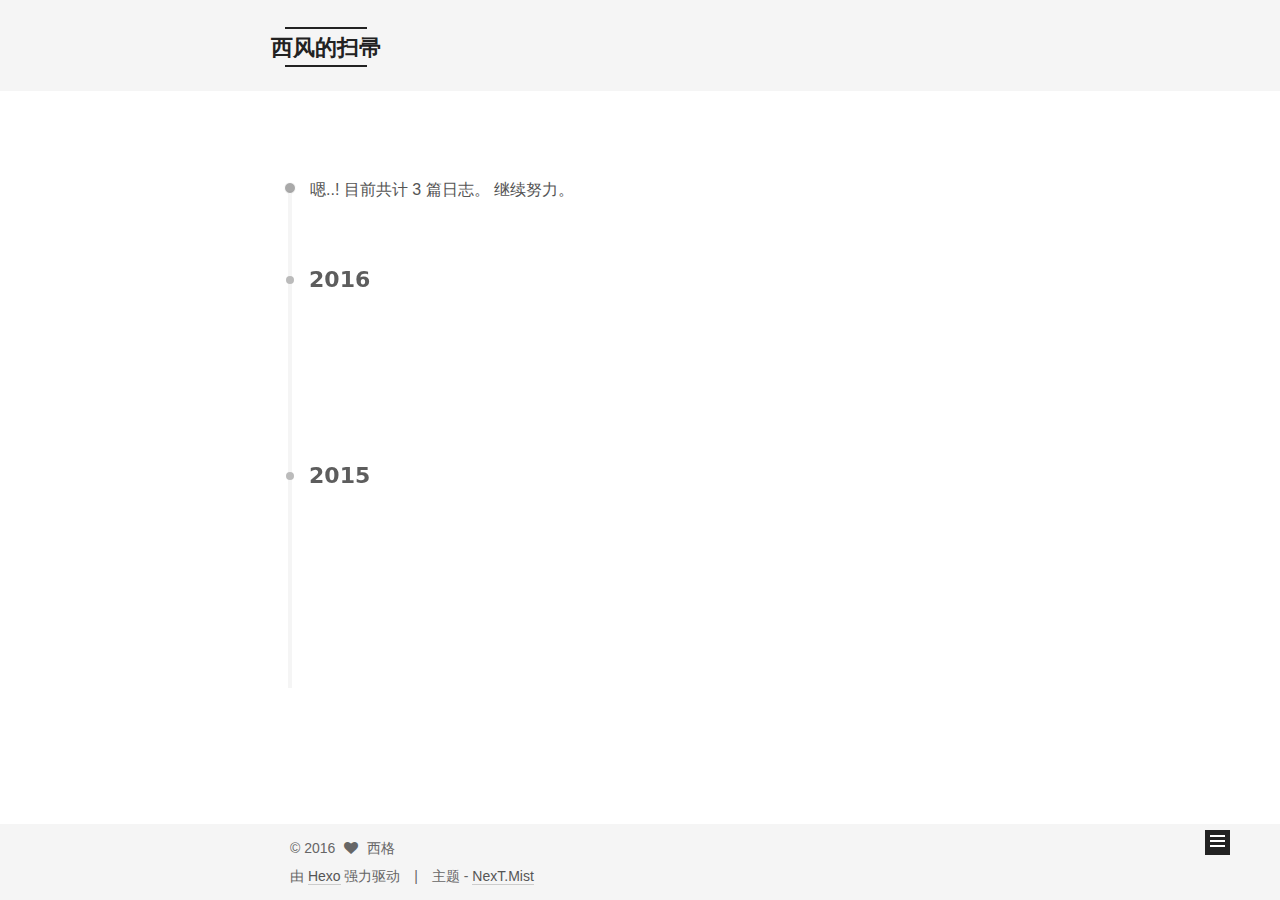
==== archives/index.html @ 8b3182cd "Site updated: 2016-03-15 18:03:08" ====
<!doctype html>



  


<html class="theme-next mist use-motion">
<head>
  <meta charset="UTF-8"/>
<meta http-equiv="X-UA-Compatible" content="IE=edge,chrome=1" />
<meta name="viewport" content="width=device-width, initial-scale=1, maximum-scale=1"/>



<meta http-equiv="Cache-Control" content="no-transform" />
<meta http-equiv="Cache-Control" content="no-siteapp" />












  <link href="/vendors/fancybox/source/jquery.fancybox.css?v=2.1.5" rel="stylesheet" type="text/css"/>




  <link href="//fonts.googleapis.com/css?family=Lato:300,400,700,400italic&subset=latin,latin-ext" rel="stylesheet" type="text/css">



<link href="/vendors/font-awesome/css/font-awesome.min.css?v=4.4.0" rel="stylesheet" type="text/css" />

<link href="/css/main.css?v=0.5.0" rel="stylesheet" type="text/css" />


  <meta name="keywords" content="Hexo, NexT" />








  <link rel="shortcut icon" type="image/x-icon" href="/favicon.ico?v=0.5.0" />






<meta name="description" content="discover more, share more.">
<meta property="og:type" content="website">
<meta property="og:title" content="西风的扫帚">
<meta property="og:url" content="http://relice.github.io/archives/index.html">
<meta property="og:site_name" content="西风的扫帚">
<meta property="og:description" content="discover more, share more.">
<meta name="twitter:card" content="summary">
<meta name="twitter:title" content="西风的扫帚">
<meta name="twitter:description" content="discover more, share more.">



<script type="text/javascript" id="hexo.configuration">
  var NexT = window.NexT || {};
  var CONFIG = {
    scheme: 'Mist',
    sidebar: {"position":"left","display":"post"},
    fancybox: true,
    motion: true,
    duoshuo: {
      userId: 0,
      author: '博主'
    }
  };
</script>

  <title> 归档 | 西风的扫帚 </title>
</head>

<body itemscope itemtype="http://schema.org/WebPage" lang="zh-Hans">

  



  <script type="text/javascript">
    var _hmt = _hmt || [];
    (function() {
      var hm = document.createElement("script");
      hm.src = "//hm.baidu.com/hm.js?d5de8f894f531194e45e6350039c1eef";
      var s = document.getElementsByTagName("script")[0];
      s.parentNode.insertBefore(hm, s);
    })();
  </script>








  
  
    
  

  <div class="container one-collumn sidebar-position-left  page-archive  ">
    <div class="headband"></div>

    <header id="header" class="header" itemscope itemtype="http://schema.org/WPHeader">
      <div class="header-inner"><div class="site-meta ">
  

  <div class="custom-logo-site-title">
    <a href="/"  class="brand" rel="start">
      <span class="logo-line-before"><i></i></span>
      <span class="site-title">西风的扫帚</span>
      <span class="logo-line-after"><i></i></span>
    </a>
  </div>
  <p class="site-subtitle">.修身克己</p>
</div>

<div class="site-nav-toggle">
  <button>
    <span class="btn-bar"></span>
    <span class="btn-bar"></span>
    <span class="btn-bar"></span>
  </button>
</div>

<nav class="site-nav">
  

  
    <ul id="menu" class="menu">
      
        
        <li class="menu-item menu-item-home">
          <a href="/" rel="section">
            
            主页
          </a>
        </li>
      
        
        <li class="menu-item menu-item-archives">
          <a href="/archives" rel="section">
            
            归档
          </a>
        </li>
      
        
        <li class="menu-item menu-item-categories">
          <a href="/categories" rel="section">
            
            分类
          </a>
        </li>
      
        
        <li class="menu-item menu-item-tags">
          <a href="/tags" rel="section">
            
            标签
          </a>
        </li>
      
        
        <li class="menu-item menu-item-search">
          <a href="/search" rel="section">
            
            搜索
          </a>
        </li>
      

      
    </ul>
  

  
</nav>

 </div>
    </header>

    <main id="main" class="main">
      <div class="main-inner">
        <div class="content-wrap">
          <div id="content" class="content">
            

  <section id="posts" class="posts-collapse">
    <span class="archive-move-on"></span>

    <span class="archive-page-counter">
      
      
      
        
      
      嗯..! 目前共计 3 篇日志。 继续努力。
    </span>

    

      
      
      

      
        
        <div class="collection-title">
          <h2 class="archive-year motion-element" id="archive-year-2016">2016</h2>
        </div>
      
      

      

  <article class="post post-type-tags" itemscope itemtype="http://schema.org/Article">
    <header class="post-header">

      <h1 class="post-title">
        
            <a class="post-title-link" href="/2016/03/15/标签/" itemprop="url">
              
                <span itemprop="name">分类</span>
              
            </a>
        
      </h1>

      <div class="post-meta">
        <time class="post-time" itemprop="dateCreated"
              datetime="2016-03-15T14:48:24+08:00"
              content="2016-03-15" >
          03-15
        </time>
      </div>

    </header>
  </article>



    

      
      
      

      
        
        <div class="collection-title">
          <h2 class="archive-year motion-element" id="archive-year-2015">2015</h2>
        </div>
      
      

      

  <article class="post post-type-normal" itemscope itemtype="http://schema.org/Article">
    <header class="post-header">

      <h1 class="post-title">
        
            <a class="post-title-link" href="/2015/05/29/hello-world/" itemprop="url">
              
                <span itemprop="name">Hello</span>
              
            </a>
        
      </h1>

      <div class="post-meta">
        <time class="post-time" itemprop="dateCreated"
              datetime="2015-05-29T07:56:29+08:00"
              content="2015-05-29" >
          05-29
        </time>
      </div>

    </header>
  </article>



    

      
      
      

      
      

      

  <article class="post post-type-categories" itemscope itemtype="http://schema.org/Article">
    <header class="post-header">

      <h1 class="post-title">
        
            <a class="post-title-link" href="/2015/05/29/分类/" itemprop="url">
              
                <span itemprop="name">分类</span>
              
            </a>
        
      </h1>

      <div class="post-meta">
        <time class="post-time" itemprop="dateCreated"
              datetime="2015-05-29T07:56:29+08:00"
              content="2015-05-29" >
          05-29
        </time>
      </div>

    </header>
  </article>



    

  </section>

  



          </div>
          


          

        </div>
        
          
  
  <div class="sidebar-toggle">
    <div class="sidebar-toggle-line-wrap">
      <span class="sidebar-toggle-line sidebar-toggle-line-first"></span>
      <span class="sidebar-toggle-line sidebar-toggle-line-middle"></span>
      <span class="sidebar-toggle-line sidebar-toggle-line-last"></span>
    </div>
  </div>

  <aside id="sidebar" class="sidebar">
    <div class="sidebar-inner">

      

      

      <section class="site-overview sidebar-panel  sidebar-panel-active ">
        <div class="site-author motion-element" itemprop="author" itemscope itemtype="http://schema.org/Person">
          <img class="site-author-image" itemprop="image"
               src="https://raw.githubusercontent.com/relice/relice.github.io/master/images/uploads/xige.jpg"
               alt="西格" />
          <p class="site-author-name" itemprop="name">西格</p>
          <p class="site-description motion-element" itemprop="description">discover more, share more.</p>
        </div>
        <nav class="site-state motion-element">
          <div class="site-state-item site-state-posts">
            <a href="/archives">
              <span class="site-state-item-count">3</span>
              <span class="site-state-item-name">日志</span>
            </a>
          </div>

          
            <div class="site-state-item site-state-categories">
              <a href="/categories">
                <span class="site-state-item-count">1</span>
                <span class="site-state-item-name">分类</span>
              </a>
            </div>
          

          
            <div class="site-state-item site-state-tags">
              <a href="/tags">
                <span class="site-state-item-count">1</span>
                <span class="site-state-item-name">标签</span>
              </a>
            </div>
          

        </nav>

        

        <div class="links-of-author motion-element">
          
        </div>

        
        

        
        <div class="links-of-blogroll motion-element">
          
        </div>

      </section>

      

    </div>
  </aside>


        
      </div>
    </main>

    <footer id="footer" class="footer">
      <div class="footer-inner">
        <div class="copyright" >
  
  &copy; 
  <span itemprop="copyrightYear">2016</span>
  <span class="with-love">
    <i class="fa fa-heart"></i>
  </span>
  <span class="author" itemprop="copyrightHolder">西格</span>
</div>

<div class="powered-by">
  由 <a class="theme-link" href="http://hexo.io">Hexo</a> 强力驱动
</div>

<div class="theme-info">
  主题 -
  <a class="theme-link" href="https://github.com/iissnan/hexo-theme-next">
    NexT.Mist
  </a>
</div>



      </div>
    </footer>

    <div class="back-to-top">
      <i class="fa fa-arrow-up"></i>
    </div>
  </div>

  


  




<script type="text/javascript">
  if (Object.prototype.toString.call(window.Promise) !== '[object Function]') {
    window.Promise = null;
  }
</script>


  <script type="text/javascript" src="/vendors/jquery/index.js?v=2.1.3"></script>

  <script type="text/javascript" src="/vendors/fastclick/lib/fastclick.min.js?v=1.0.6"></script>

  <script type="text/javascript" src="/vendors/jquery_lazyload/jquery.lazyload.js?v=1.9.7"></script>

  <script type="text/javascript" src="/vendors/velocity/velocity.min.js"></script>

  <script type="text/javascript" src="/vendors/velocity/velocity.ui.min.js"></script>

  <script type="text/javascript" src="/vendors/fancybox/source/jquery.fancybox.pack.js"></script>


  


  <script type="text/javascript" src="/js/src/utils.js?v=0.5.0"></script>

  <script type="text/javascript" src="/js/src/motion.js?v=0.5.0"></script>



  
  

  
  
    <script type="text/javascript" id="motion.page.archive">
      $('.archive-year').velocity('transition.slideLeftIn');
    </script>
  


  


  <script type="text/javascript" src="/js/src/bootstrap.js?v=0.5.0"></script>



  



  



  
  
  

  


</body>
</html>
---- css/main.css ----
/* normalize.css v3.0.2 | MIT License | git.io/normalize */
html {
  font-family: sans-serif; /* 1 */
  -ms-text-size-adjust: 100%; /* 2 */
  -webkit-text-size-adjust: 100%; /* 2 */
}
body {
  margin: 0;
}
article,
aside,
details,
figcaption,
figure,
footer,
header,
hgroup,
main,
menu,
nav,
section,
summary {
  display: block;
}
audio,
canvas,
progress,
video {
  display: inline-block; /* 1 */
  vertical-align: baseline; /* 2 */
}
audio:not([controls]) {
  display: none;
  height: 0;
}
[hidden],
template {
  display: none;
}
a {
  background-color: transparent;
}
a:active,
a:hover {
  outline: 0;
}
abbr[title] {
  border-bottom: 1px dotted;
}
b,
strong {
  font-weight: bold;
}
dfn {
  font-style: italic;
}
h1 {
  font-size: 2em;
  margin: 0.67em 0;
}
mark {
  background: #ff0;
  color: #000;
}
small {
  font-size: 80%;
}
sub,
sup {
  font-size: 75%;
  line-height: 0;
  position: relative;
  vertical-align: baseline;
}
sup {
  top: -0.5em;
}
sub {
  bottom: -0.25em;
}
img {
  border: 0;
}
svg:not(:root) {
  overflow: hidden;
}
figure {
  margin: 1em 40px;
}
hr {
  -moz-box-sizing: content-box;
  box-sizing: content-box;
  height: 0;
}
pre {
  overflow: auto;
}
code,
kbd,
pre,
samp {
  font-family: monospace, monospace;
  font-size: 1em;
}
button,
input,
optgroup,
select,
textarea {
  color: inherit; /* 1 */
  font: inherit; /* 2 */
  margin: 0; /* 3 */
}
button {
  overflow: visible;
}
button,
select {
  text-transform: none;
}
button,
html input[type="button"],
input[type="reset"],
input[type="submit"] {
  -webkit-appearance: button; /* 2 */
  cursor: pointer; /* 3 */
}
button[disabled],
html input[disabled] {
  cursor: default;
}
button::-moz-focus-inner,
input::-moz-focus-inner {
  border: 0;
  padding: 0;
}
input {
  line-height: normal;
}
input[type="checkbox"],
input[type="radio"] {
  box-sizing: border-box; /* 1 */
  padding: 0; /* 2 */
}
input[type="number"]::-webkit-inner-spin-button,
input[type="number"]::-webkit-outer-spin-button {
  height: auto;
}
input[type="search"] {
  -webkit-appearance: textfield; /* 1 */
  -moz-box-sizing: content-box;
  -webkit-box-sizing: content-box; /* 2 */
  box-sizing: content-box;
}
input[type="search"]::-webkit-search-cancel-button,
input[type="search"]::-webkit-search-decoration {
  -webkit-appearance: none;
}
fieldset {
  border: 1px solid #c0c0c0;
  margin: 0 2px;
  padding: 0.35em 0.625em 0.75em;
}
legend {
  border: 0; /* 1 */
  padding: 0; /* 2 */
}
textarea {
  overflow: auto;
}
optgroup {
  font-weight: bold;
}
table {
  border-collapse: collapse;
  border-spacing: 0;
}
td,
th {
  padding: 0;
}
::selection {
  background: #262a30;
  color: #fff;
}
body {
  position: relative;
  font-family: "Microsoft YaHei", Verdana, sans-serif;
  font-size: 16px;
  line-height: 2;
  color: #555;
  background: #fff;
}
@media (max-width: 767px) {
  body {
    padding-right: 0 !important;
  }
}
@media (min-width: 768px) and (max-width: 991px) {
  body {
    padding-right: 0 !important;
  }
}
@media (min-width: 1600px) {
  body {
    font-size: 16px;
  }
}
h1,
h2,
h3,
h4,
h5,
h6 {
  margin: 0;
  padding: 0;
  font-weight: bold;
  line-height: 1.5;
  font-family: Georgia, sans;
}
h2,
h3,
h4,
h5,
h6 {
  margin: 20px 0 15px;
}
h1 {
  font-size: 24px;
}
@media (max-width: 767px) {
  h1 {
    font-size: 20px;
  }
}
h2 {
  font-size: 22px;
}
@media (max-width: 767px) {
  h2 {
    font-size: 18px;
  }
}
h3 {
  font-size: 20px;
}
@media (max-width: 767px) {
  h3 {
    font-size: 16px;
  }
}
h4 {
  font-size: 18px;
}
@media (max-width: 767px) {
  h4 {
    font-size: 14px;
  }
}
h5 {
  font-size: 16px;
}
@media (max-width: 767px) {
  h5 {
    font-size: 12px;
  }
}
h6 {
  font-size: 14px;
}
@media (max-width: 767px) {
  h6 {
    font-size: 10px;
  }
}
p {
  margin: 0 0 25px 0;
}
a {
  color: #555;
  text-decoration: none;
  border-bottom: 1px solid #999;
  word-wrap: break-word;
}
a:hover {
  color: #222;
  border-bottom-color: #222;
}
ul {
  list-style: none;
}
blockquote {
  margin: 0;
  padding: 0;
}
img {
  display: block;
  margin: auto;
  max-width: 100%;
  height: auto;
}
hr {
  margin: 40px 0;
  height: 3px;
  border: none;
  background-color: #ddd;
  background-image: repeating-linear-gradient(-45deg, #fff, #fff 4px, transparent 4px, transparent 8px);
}
blockquote {
  padding: 0 15px;
  color: #666;
  border-left: 4px solid #ddd;
}
blockquote cite::before {
  content: "-";
  padding: 0 5px;
}
dt {
  font-weight: 700;
}
dd {
  margin: 0;
  padding: 0;
}
.text-left {
  text-align: left;
}
.text-center {
  text-align: center;
}
.text-right {
  text-align: right;
}
.text-justify {
  text-align: justify;
}
.text-nowrap {
  white-space: nowrap;
}
.text-lowercase {
  text-transform: lowercase;
}
.text-uppercase {
  text-transform: uppercase;
}
.text-capitalize {
  text-transform: capitalize;
}
.center-block {
  display: block;
  margin-left: auto;
  margin-right: auto;
}
.clearfix:before,
.clearfix:after {
  content: " ";
  display: table;
}
.clearfix:after {
  clear: both;
}
.pullquote {
  width: 45%;
}
.pullquote.left {
  float: left;
  margin-left: 5px;
  margin-right: 10px;
}
.pullquote.right {
  float: right;
  margin-left: 10px;
  margin-right: 5px;
}
.highlight table,
.gist table {
  width: auto;
}
.highlight table td,
.gist table td {
  border: none;
}
.highlight a,
.gist a {
  color: #222 !important;
  text-decoration: none !important;
}
.affix.affix.affix {
  position: fixed;
}
.translation {
  margin-top: -20px;
  font-size: 14px;
  color: #999;
}
.use-motion .motion-element {
  opacity: 0;
}
#local-search-input {
  padding: 3px;
  border: none;
  text-indent: 14px;
  border-radius: 0;
  width: 140px;
  outline: none;
  border-bottom: 1px solid #999;
  background: inherit;
  opacity: 0.5;
}
#local-search-input:focus {
  opacity: 1;
}
.search-icon {
  position: absolute;
  top: 9px;
}
table {
  margin: 20px 0;
  width: 100%;
  border-collapse: collapse;
  border-spacing: 0;
  border: 1px solid #ddd;
  font-size: 14px;
  table-layout: fixed;
  word-wrap: break-word;
}
table>tbody>tr:nth-of-type(odd) {
  background-color: #f9f9f9;
}
table>tbody>tr:hover {
  background-color: #f5f5f5;
}
caption,
th,
td {
  padding: 8px;
  text-align: left;
  vertical-align: middle;
  font-weight: normal;
}
th,
td {
  border-bottom: 3px solid #ddd;
  border-right: 1px solid #eee;
}
th {
  padding-bottom: 10px;
  font-weight: 700;
}
td {
  border-bottom-width: 1px;
}
html,
body {
  height: 100%;
}
.container {
  position: relative;
  min-height: 100%;
}
.header-inner {
  margin: 0 auto;
  padding: 100px 0 70px;
  width: 700px;
}
@media (min-width: 1600px) {
  .container .header-inner {
    width: 900px;
  }
}
.main {
  padding-bottom: 150px;
}
.main-inner {
  margin: 0 auto;
  width: 700px;
}
@media (min-width: 1600px) {
  .container .main-inner {
    width: 900px;
  }
}
.footer {
  position: absolute;
  left: 0;
  bottom: 0;
  width: 100%;
  min-height: 50px;
}
.footer-inner {
  box-sizing: border-box;
  margin: 20px auto;
  width: 700px;
}
@media (min-width: 1600px) {
  .container .footer-inner {
    width: 900px;
  }
}
pre,
.highlight {
  background: #f7f7f7;
  margin: 20px 0;
  padding: 15px;
  overflow: auto;
  font-size: 13px;
  color: #4d4d4c;
  line-height: 1.6;
}
.highlight .gutter pre {
  color: #666;
}
pre,
code {
  font-family: "Input Mono", "PT Mono", Consolas, Monaco, Menlo, monospace;
}
code {
  word-break: break-all;
  background: #eee;
  text-shadow: 0 1px #fff;
  padding: 0 0.3em;
}
pre code {
  background: none;
  text-shadow: none;
  padding: 0;
}
.highlight pre {
  border: none;
  margin: 0;
  padding: 1px;
}
.highlight table {
  margin: 0;
  width: auto;
  border: none;
}
.highlight td {
  border: none;
  padding: 0;
}
.highlight figcaption {
  font-size: 0.85em;
  color: #8e908c;
  line-height: 1em;
  margin-bottom: 1em;
}
.highlight figcaption:before,
.highlight figcaption:after {
  content: " ";
  display: table;
}
.highlight figcaption:after {
  clear: both;
}
.highlight figcaption a {
  float: right;
}
.highlight .gutter pre {
  text-align: right;
  padding-right: 20px;
}
.highlight .line {
  height: 20px;
}
pre .comment {
  color: #8e908c;
}
pre .variable,
pre .attribute,
pre .tag,
pre .regexp,
pre .ruby .constant,
pre .xml .tag .title,
pre .xml .pi,
pre .xml .doctype,
pre .html .doctype,
pre .css .id,
pre .css .class,
pre .css .pseudo {
  color: #c82829;
}
pre .number,
pre .preprocessor,
pre .built_in,
pre .literal,
pre .params,
pre .constant {
  color: #f5871f;
}
pre .ruby .class .title,
pre .css .rules .attribute {
  color: #718c00;
}
pre .string,
pre .value,
pre .inheritance,
pre .header,
pre .ruby .symbol,
pre .xml .cdata {
  color: #718c00;
}
pre .title,
pre .css .hexcolor {
  color: #3e999f;
}
pre .function,
pre .python .decorator,
pre .python .title,
pre .ruby .function .title,
pre .ruby .title .keyword,
pre .perl .sub,
pre .javascript .title,
pre .coffeescript .title {
  color: #4271ae;
}
pre .keyword,
pre .javascript .function {
  color: #8959a8;
}
.full-image.full-image.full-image {
  border: none;
  max-width: 100%;
  width: auto;
  margin: 20px auto;
}
@media (min-width: 992px) {
  .full-image.full-image.full-image {
    max-width: none;
    width: 126%;
    margin: 0 -13%;
  }
}
.blockquote-center,
.page-home .post-type-quote blockquote,
.page-post-detail .post-type-quote blockquote {
  position: relative;
  margin: 40px 0;
  padding: 0;
  border-left: none;
  text-align: center;
}
.blockquote-center::before,
.page-home .post-type-quote blockquote::before,
.page-post-detail .post-type-quote blockquote::before,
.blockquote-center::after,
.page-home .post-type-quote blockquote::after,
.page-post-detail .post-type-quote blockquote::after {
  position: absolute;
  content: ' ';
  display: block;
  width: 100%;
  height: 24px;
  opacity: 0.2;
  background-repeat: no-repeat;
  background-position: 0 -6px;
  background-size: 22px 22px;
}
.blockquote-center::before,
.page-home .post-type-quote blockquote::before,
.page-post-detail .post-type-quote blockquote::before {
  top: -20px;
  background-image: url("../images/quote-l.svg");
  border-top: 1px solid #ccc;
}
.blockquote-center::after,
.page-home .post-type-quote blockquote::after,
.page-post-detail .post-type-quote blockquote::after {
  bottom: -20px;
  background-image: url("../images/quote-r.svg");
  border-bottom: 1px solid #ccc;
  background-position: 100% 8px;
}
.blockquote-center p,
.page-home .post-type-quote blockquote p,
.page-post-detail .post-type-quote blockquote p,
.blockquote-center div,
.page-home .post-type-quote blockquote div,
.page-post-detail .post-type-quote blockquote div {
  text-align: center;
}
.post .post-body .group-picture img {
  box-sizing: border-box;
  padding: 0 3px;
  border: none;
}
.post .group-picture-row {
  overflow: hidden;
  margin-top: 6px;
}
.post .group-picture-row:first-child {
  margin-top: 0;
}
.post .group-picture-column {
  float: left;
}
.page-post-detail .post-body .group-picture-column {
  float: none;
  margin-top: 10px;
  width: auto !important;
}
.page-post-detail .post-body .group-picture-column img {
  margin: 0 auto;
}
.page-archive .group-picture-container {
  overflow: hidden;
}
.page-archive .group-picture-row {
  float: left;
}
.page-archive .group-picture-row:first-child {
  margin-top: 6px;
}
.page-archive .group-picture-column {
  max-width: 150px;
  max-height: 150px;
}
.btn {
  display: inline-block;
  padding: 0 20px;
  font-size: 14px;
  color: #fff;
  background: #222;
  border: 2px solid #222;
  text-decoration: none;
  border-radius: 0;
  transition-property: background-color;
  transition-duration: 0.2s;
  transition-timing-function: ease-in-out;
  transition-delay: 0s;
}
.btn:hover,
.post-more-link .btn:hover {
  border-color: #222;
  color: #222;
  background: #fff;
}
.btn-bar {
  display: block;
  width: 22px;
  height: 2px;
  background: #555;
  border-radius: 1px;
}
.btn-bar+.btn-bar {
  margin-top: 4px;
}
.pagination {
  margin: 120px 0 40px;
  text-align: center;
  border-top: 1px solid #eee;
}
.page-number-basic,
.pagination .prev,
.pagination .next,
.pagination .page-number,
.pagination .space {
  display: inline-block;
  position: relative;
  top: -1px;
  margin: 0 10px;
  padding: 0 10px;
  line-height: 30px;
}
@media (max-width: 767px) {
  .page-number-basic,
  .pagination .prev,
  .pagination .next,
  .pagination .page-number,
  .pagination .space {
    margin: 0 5px;
  }
}
.pagination .prev,
.pagination .next,
.pagination .page-number {
  border-bottom: 0;
  border-top: 1px solid #eee;
  transition-property: border-color;
  transition-duration: 0.2s;
  transition-timing-function: ease-in-out;
  transition-delay: 0s;
}
.pagination .prev:hover,
.pagination .next:hover,
.pagination .page-number:hover {
  border-top-color: #222;
}
.pagination .space {
  padding: 0;
  margin: 0;
}
.pagination .prev {
  margin-left: 0;
}
.pagination .next {
  margin-right: 0;
}
.pagination .page-number.current {
  color: #fff;
  background: #ccc;
  border-top-color: #ccc;
}
@media (max-width: 767px) {
  .pagination {
    border-top: none;
  }
  .pagination .prev,
  .pagination .next,
  .pagination .page-number {
    margin-bottom: 10px;
    border-top: 0;
    border-bottom: 1px solid #eee;
  }
  .pagination .prev:hover,
  .pagination .next:hover,
  .pagination .page-number:hover {
    border-bottom-color: #222;
  }
}
.comments {
  margin: 60px 20px 0;
}
.tag-cloud {
  text-align: center;
}
.tag-cloud a {
  display: inline-block;
  margin: 10px;
}
.back-to-top {
  box-sizing: border-box;
  position: fixed;
  bottom: -100px;
  right: 50px;
  z-index: 1050;
  padding: 0 6px;
  width: 25px;
  background: #222;
  font-size: 12px;
  opacity: 1;
  color: #fff;
  cursor: pointer;
  text-align: center;
  -webkit-transform: translateZ(0);
  transition-property: bottom;
  transition-duration: 0.2s;
  transition-timing-function: ease-in-out;
  transition-delay: 0s;
}
@media (max-width: 767px) {
  .back-to-top {
    display: none;
  }
}
@media (min-width: 768px) and (max-width: 991px) {
  .back-to-top {
    display: none;
  }
}
.back-to-top.back-to-top-on {
  bottom: 19px;
}
.header {
  background: #fff;
}
.header-inner {
  position: relative;
}
.headband {
  height: 3px;
  background: #222;
}
.site-meta {
  margin: 0;
  text-align: left;
}
@media (max-width: 767px) {
  .site-meta {
    text-align: center;
  }
}
.brand {
  position: relative;
  display: inline-block;
  padding: 0 40px;
  color: #222;
  background: #222;
  border-bottom: none;
  font-family: Lato, "PingFang SC", "Microsoft YaHei", sans-serif;
}
.brand:hover {
  color: #222;
}
.logo {
  display: inline-block;
  margin-right: 5px;
  line-height: 36px;
  vertical-align: top;
}
.site-title {
  display: inline-block;
  vertical-align: top;
  line-height: 36px;
  font-size: 20px;
  font-weight: normal;
}
.site-subtitle {
  margin-top: 10px;
  font-size: 13px;
  color: #999;
}
.use-motion .brand {
  opacity: 0;
}
.use-motion .logo,
.use-motion .site-title,
.use-motion .site-subtitle {
  opacity: 0;
  position: relative;
  top: -10px;
}
.site-nav-toggle {
  display: none;
  position: absolute;
  top: 10px;
  left: 10px;
}
@media (max-width: 767px) {
  .site-nav-toggle {
    display: block;
  }
}
.site-nav-toggle button {
  margin-top: 2px;
  padding: 9px 10px;
  background: transparent;
  border: none;
}
@media (max-width: 767px) {
  .site-nav {
    display: none;
    margin: 0 -10px;
    padding: 0 10px;
    clear: both;
    border-top: 1px solid #ddd;
  }
}
@media (min-width: 768px) and (max-width: 991px) {
  .site-nav {
    display: block !important;
  }
}
@media (min-width: 992px) {
  .site-nav {
    display: block !important;
  }
}
.menu {
  margin-top: 20px;
  padding-left: 0;
  text-align: center;
}
.menu .menu-item {
  display: inline-block;
  margin: 0 10px;
}
@media screen and (max-width: 767px) {
  .menu .menu-item {
    margin-top: 10px;
  }
}
.menu .menu-item a {
  display: block;
  font-size: 13px;
  text-transform: capitalize;
  line-height: inherit;
  border-bottom: 1px solid transparent;
  transition-property: border-color;
  transition-duration: 0.2s;
  transition-timing-function: ease-in-out;
  transition-delay: 0s;
}
.menu .menu-item a:hover {
  border-bottom-color: #222;
}
.menu .menu-item .fa {
  margin-right: 5px;
}
.use-motion .menu-item {
  opacity: 0;
}
.post-body .fancybox img {
  display: block !important;
  margin: 0 auto;
  cursor: pointer;
  cursor: zoom-in;
  cursor: -webkit-zoom-in;
}
.post-body .image-caption,
.post-body .figure .caption {
  margin: 10px auto 15px;
  text-align: center;
  font-size: 16px;
  color: #999;
  font-weight: bold;
  line-height: 1;
}
.post-sticky-flag {
  display: inline-block;
  font-size: 16px;
  -ms-transform: rotate(30deg);
  transform: rotate(30deg);
}
.posts-expand {
  padding-top: 40px;
}
@media (max-width: 767px) {
  .posts-expand {
    margin: 0 20px;
  }
  .post-body pre,
  .post-body .highlight {
    padding: 10px;
  }
  .post-body pre .gutter pre,
  .post-body .highlight .gutter pre {
    padding-right: 10px;
  }
}
@media (min-width: 992px) {
  .posts-expand .post-body {
    text-align: justify;
  }
}
.posts-expand .post-body h2,
.posts-expand .post-body h3,
.posts-expand .post-body h4,
.posts-expand .post-body h5,
.posts-expand .post-body h6 {
  padding-top: 10px;
}
.posts-expand .post-body h2 .header-anchor,
.posts-expand .post-body h3 .header-anchor,
.posts-expand .post-body h4 .header-anchor,
.posts-expand .post-body h5 .header-anchor,
.posts-expand .post-body h6 .header-anchor {
  float: right;
  margin-left: 10px;
  color: #ccc;
  border-bottom-style: none;
  visibility: hidden;
}
.posts-expand .post-body h2 .header-anchor:hover,
.posts-expand .post-body h3 .header-anchor:hover,
.posts-expand .post-body h4 .header-anchor:hover,
.posts-expand .post-body h5 .header-anchor:hover,
.posts-expand .post-body h6 .header-anchor:hover {
  color: inherit;
}
.posts-expand .post-body h2:hover .header-anchor,
.posts-expand .post-body h3:hover .header-anchor,
.posts-expand .post-body h4:hover .header-anchor,
.posts-expand .post-body h5:hover .header-anchor,
.posts-expand .post-body h6:hover .header-anchor {
  visibility: visible;
}
.posts-expand .post-body ul li {
  list-style: circle;
}
.posts-expand .post-body img {
  box-sizing: border-box;
  margin: auto;
  padding: 3px;
  border: 1px solid #ddd;
}
.posts-expand .fancybox img {
  margin: 0 auto;
}
@media (max-width: 767px) {
  .posts-collapse {
    margin: 0 20px;
  }
  .posts-collapse .post-title,
  .posts-collapse .post-meta {
    display: block;
    width: auto;
    text-align: left;
  }
}
.posts-collapse {
  margin-left: 0;
}
@media (max-width: 767px) {
  .posts-collapse {
    margin: 0 20px;
  }
}
.posts-collapse .collection-title {
  position: relative;
  margin: 60px 0;
}
.posts-collapse .collection-title h2 {
  margin-left: 20px;
}
.posts-collapse .collection-title small {
  color: #bbb;
}
.posts-collapse .collection-title::before {
  content: " ";
  position: absolute;
  left: 0;
  top: 50%;
  margin-left: -4px;
  margin-top: -4px;
  width: 8px;
  height: 8px;
  background: #bbb;
  border-radius: 50%;
}
.posts-collapse .post {
  margin: 30px 0;
}
.posts-collapse .post-header {
  position: relative;
  transition-duration: 0.2s;
  transition-timing-function: ease-in-out;
  transition-delay: 0s;
  transition-property: border;
  border-bottom: 1px dashed #ccc;
}
.posts-collapse .post-header::before {
  content: " ";
  position: absolute;
  left: 0;
  top: 12px;
  width: 6px;
  height: 6px;
  margin-left: -4px;
  background: #bbb;
  border-radius: 50%;
  border: 1px solid #fff;
  transition-duration: 0.2s;
  transition-timing-function: ease-in-out;
  transition-delay: 0s;
  transition-property: background;
}
.posts-collapse .post-header:hover {
  border-bottom-color: #666;
}
.posts-collapse .post-header:hover::before {
  background: #222;
}
.posts-collapse .post-meta {
  position: absolute;
  font-size: 12px;
  left: 20px;
  top: 5px;
}
.posts-collapse .post-comments-count {
  display: none;
}
.posts-collapse .post-title {
  margin-left: 60px;
  font-size: 16px;
  font-weight: normal;
  font-family: Lato, "PingFang SC", "Microsoft YaHei", sans-serif;
  line-height: inherit;
}
.posts-collapse .post-title::after {
  margin-left: 3px;
  opacity: 0.6;
}
.posts-collapse .post-title a {
  color: #666;
  border-bottom: none;
}
.page-home .post-type-quote .post-header,
.page-post-detail .post-type-quote .post-header,
.page-home .post-type-quote .post-tags,
.page-post-detail .post-type-quote .post-tags {
  display: none;
}
.posts-expand .post-title {
  font-size: 26px;
  text-align: center;
  word-break: break-word;
}
@media (max-width: 767px) {
  .posts-expand .post-title {
    font-size: 22px;
  }
}
.posts-expand .post-title-link {
  display: inline-block;
  position: relative;
  color: #555;
  border-bottom: none;
  line-height: 1.2;
  vertical-align: top;
}
.posts-expand .post-title-link::before {
  content: "";
  position: absolute;
  width: 100%;
  height: 2px;
  bottom: 0;
  left: 0;
  background-color: #000;
  visibility: hidden;
  transform: scaleX(0);
  transition-duration: 0.2s;
  transition-timing-function: ease-in-out;
  transition-delay: 0s;
}
.posts-expand .post-title-link:hover::before {
  visibility: visible;
  transform: scaleX(1);
}
.posts-expand .post-title-link .fa {
  font-size: 16px;
}
.posts-expand .post-meta {
  margin: 3px 0 60px 0;
  color: #999;
  font-size: 12px;
  text-align: center;
}
.posts-expand .post-meta .post-category-list {
  display: inline-block;
  margin: 0;
  padding: 3px;
}
.posts-expand .post-meta .post-category-list-link {
  color: #999;
}
.post-meta-item-icon {
  display: none;
  margin-right: 3px;
}
@media (min-width: 768px) and (max-width: 991px) {
  .post-meta-item-icon {
    display: inline-block;
  }
}
@media (max-width: 767px) {
  .post-meta-item-icon {
    display: inline-block;
  }
}
@media (min-width: 768px) and (max-width: 991px) {
  .post-meta-item-text {
    display: none;
  }
}
@media (max-width: 767px) {
  .post-meta-item-text {
    display: none;
  }
}
@media (max-width: 767px) {
  .posts-expand .post-comments-count {
    display: none;
  }
}
.post-more-link {
  margin-top: 50px;
}
.post-more-link .btn {
  color: #555;
  font-size: 14px;
  background: transparent;
  border-radius: 0;
}
.posts-expand .post-tags {
  margin-top: 40px;
  text-align: center;
}
.posts-expand .post-tags a {
  display: inline-block;
  margin-right: 10px;
  font-size: 13px;
}
.post-nav {
  overflow: hidden;
  margin-top: 60px;
  padding: 10px;
  white-space: nowrap;
  border-top: 1px solid #eee;
}
.post-nav-item {
  display: inline-block;
  width: 50%;
  white-space: normal;
}
.post-nav-item a {
  position: relative;
  display: inline-block;
  line-height: 25px;
  font-size: 14px;
  color: #555;
  border-bottom: none;
}
.post-nav-item a:hover {
  color: #222;
  border-bottom: none;
}
.post-nav-item a:active {
  top: 2px;
}
.post-nav-item a i {
  font-size: 12px;
}
.post-nav-prev {
  text-align: right;
}
.posts-expand .post-eof {
  display: block;
  margin: 80px auto 60px;
  width: 8%;
  height: 1px;
  background: #ccc;
  text-align: center;
}
.post:last-child .post-eof.post-eof.post-eof {
  display: none;
}
.post-gallery {
  display: table;
  table-layout: fixed;
  width: 100%;
  border-collapse: separate;
}
.post-gallery-row {
  display: table-row;
}
.post-gallery .post-gallery-img {
  display: table-cell;
  text-align: center;
  vertical-align: middle;
  border: none;
}
.post-gallery .post-gallery-img img {
  max-width: 100%;
  max-height: 100%;
  border: none;
}
.fancybox-close,
.fancybox-close:hover {
  border: none;
}
.sidebar {
  width: 0;
  position: fixed;
  right: 0;
  top: 0;
  bottom: 0;
  z-index: 1040;
  box-shadow: inset 0 2px 6px #000;
  background: #222;
  -webkit-transform: translateZ(0);
}
.sidebar a {
  color: #999;
  border-bottom-color: #555;
}
.sidebar a:hover {
  color: #eee;
}
@media (min-width: 768px) and (max-width: 991px) {
  .sidebar {
    display: none !important;
  }
}
@media (max-width: 767px) {
  .sidebar {
    display: none !important;
  }
}
.sidebar-inner {
  position: relative;
  padding: 20px 10px;
  color: #999;
  text-align: center;
}
.sidebar-toggle {
  position: fixed;
  right: 50px;
  bottom: 45px;
  width: 15px;
  height: 15px;
  padding: 5px;
  background: #222;
  line-height: 0;
  z-index: 1050;
  cursor: pointer;
  -webkit-transform: translateZ(0);
}
@media (min-width: 768px) and (max-width: 991px) {
  .sidebar-toggle {
    display: none;
  }
}
@media (max-width: 767px) {
  .sidebar-toggle {
    display: none;
  }
}
.sidebar-toggle-line {
  position: relative;
  display: inline-block;
  vertical-align: top;
  height: 2px;
  width: 100%;
  background: #fff;
  margin-top: 3px;
}
.sidebar-toggle-line:first-child {
  margin-top: 0;
}
.site-author-image {
  display: block;
  margin: 0 auto;
  max-width: 96px;
  height: auto;
  border: 2px solid #333;
  padding: 2px;
}
.site-author-name {
  margin: 5px 0 0;
  color: #f5f5f5;
}
.site-description {
  margin-top: 5px;
  font-size: 14px;
  color: #555;
}
.site-state {
  overflow: hidden;
  line-height: 1.4;
  white-space: nowrap;
}
.site-state-item {
  display: inline-block;
  padding: 0 15px;
  border-left: 1px solid #333;
}
.site-state-item:first-child {
  border-left: none;
}
.site-state-item a {
  border-bottom: none;
}
.site-state-item-count {
  display: block;
  text-align: center;
  color: inherit;
  font-weight: 600;
  font-size: 18px;
}
.site-state-item-name {
  font-size: 13px;
  color: inherit;
}
.feed-link {
  margin-top: 20px;
}
.feed-link a {
  display: inline-block;
  padding: 0 15px;
  color: #fc6423;
  border: 1px solid #fc6423;
  border-radius: 4px;
}
.feed-link a i {
  color: #fc6423;
  font-size: 14px;
}
.feed-link a:hover {
  color: #fff;
  background: #fc6423;
}
.feed-link a:hover i {
  color: #fff;
}
.links-of-author {
  margin-top: 20px;
}
.links-of-author a {
  display: inline-block;
  vertical-align: middle;
  margin-right: 10px;
  margin-bottom: 10px;
  border-bottom-color: #555;
  font-size: 13px;
}
.links-of-author a:before {
  display: inline-block;
  vertical-align: middle;
  margin-right: 3px;
  content: " ";
  width: 4px;
  height: 4px;
  border-radius: 50%;
  background: #75b437;
}
.links-of-blogroll {
  font-size: 13px;
}
.links-of-blogroll-title {
  margin-top: 20px;
  font-size: 14px;
  font-weight: 600;
}
.links-of-blogroll-list {
  margin: 0;
  padding: 0;
}
.links-of-blogroll-item {
  padding: 2px 10px;
}
.sidebar-nav {
  margin: 0 0 20px;
  padding-left: 0;
}
.sidebar-nav li {
  display: inline-block;
  cursor: pointer;
  border-bottom: 1px solid transparent;
  font-size: 14px;
  color: #555;
}
.sidebar-nav li:hover {
  color: #f5f5f5;
}
.page-post-detail .sidebar-nav-toc {
  padding: 0 5px;
}
.page-post-detail .sidebar-nav-overview {
  margin-left: 10px;
}
.sidebar-nav .sidebar-nav-active {
  color: #87daff;
  border-bottom-color: #87daff;
}
.sidebar-nav .sidebar-nav-active:hover {
  color: #87daff;
}
.sidebar-panel {
  display: none;
}
.sidebar-panel-active {
  display: block;
}
.post-toc {
  overflow: hidden;
  position: relative;
}
.post-toc-empty {
  font-size: 14px;
  color: #666;
}
.post-toc ol {
  overflow: auto;
  margin: 0;
  padding: 0 10px 10px;
  text-align: left;
  list-style: none;
  font-size: 14px;
}
.post-toc ol a {
  color: #999;
}
.post-toc ol a:hover {
  color: #ccc;
}
.post-toc .nav .nav-child {
  display: none;
}
.post-toc .nav .active > .nav-child {
  display: block;
}
.post-toc .nav .active-current > .nav-child {
  display: block;
}
.post-toc .nav .active-current > .nav-child > .nav-item {
  display: block;
}
.post-toc .nav .active > a {
  color: #ccc;
}
.post-toc .nav .active-current > a {
  color: #87daff;
}
.post-toc .nav .active-current > a:hover {
  color: #87daff;
}
.post-toc-indicator {
  height: 20px;
  text-align: center;
  color: #fff;
  font-size: 14px;
}
.post-toc-indicator-top {
  opacity: 0;
  margin-top: 10px;
}
.post-toc-indicator-bottom {
  position: absolute;
  width: 100%;
}
.footer {
  font-size: 14px;
  color: #999;
}
.footer img {
  border: none;
}
.footer-inner {
  text-align: center;
}
.with-love {
  display: inline-block;
  margin: 0 5px;
}
.powered-by,
.theme-info {
  display: inline-block;
}
.powered-by {
  margin-right: 10px;
}
.powered-by::after {
  content: "|";
  padding-left: 10px;
}
.cc-license {
  margin-top: 10px;
  text-align: center;
}
.cc-license .cc-opacity {
  opacity: 0.7;
  border-bottom: none;
}
.cc-license .cc-opacity:hover {
  opacity: 0.9;
}
.cc-license img {
  display: inline-block;
}
.theme-next #ds-thread #ds-reset {
  color: #555;
}
.theme-next #ds-thread #ds-reset .ds-replybox {
  margin-bottom: 30px;
}
.theme-next #ds-thread #ds-reset .ds-replybox .ds-avatar,
.theme-next #ds-reset .ds-avatar img {
  box-shadow: none;
}
.theme-next #ds-thread #ds-reset .ds-textarea-wrapper {
  border-color: #c7d4e1;
  background: none;
  border-top-right-radius: 3px;
  border-top-left-radius: 3px;
}
.theme-next #ds-thread #ds-reset .ds-textarea-wrapper textarea {
  height: 60px;
}
.theme-next #ds-reset .ds-rounded-top {
  border-radius: 0;
}
.theme-next #ds-thread #ds-reset .ds-post-toolbar {
  box-sizing: border-box;
  border: 1px solid #c7d4e1;
  background: #f6f8fa;
}
.theme-next #ds-thread #ds-reset .ds-post-options {
  height: 40px;
  border: none;
  background: none;
}
.theme-next #ds-thread #ds-reset .ds-toolbar-buttons {
  top: 11px;
}
.theme-next #ds-thread #ds-reset .ds-sync {
  top: 5px;
}
.theme-next #ds-thread #ds-reset .ds-post-button {
  top: 4px;
  right: 5px;
  width: 90px;
  height: 30px;
  border: 1px solid #c5ced7;
  border-radius: 3px;
  background-image: linear-gradient(#fbfbfc, #f5f7f9);
  color: #60676d;
}
.theme-next #ds-thread #ds-reset .ds-post-button:hover {
  background-position: 0 -30px;
  color: #60676d;
}
.theme-next #ds-thread #ds-reset .ds-comments-info {
  padding: 10px 0;
}
.theme-next #ds-thread #ds-reset .ds-sort {
  display: none;
}
.theme-next #ds-thread #ds-reset li.ds-tab a.ds-current {
  border: none;
  background: #f6f8fa;
  color: #60676d;
}
.theme-next #ds-thread #ds-reset li.ds-tab a.ds-current:hover {
  background-color: #e9f0f7;
  color: #60676d;
}
.theme-next #ds-thread #ds-reset li.ds-tab a {
  border-radius: 2px;
  padding: 5px;
}
.theme-next #ds-thread #ds-reset .ds-login-buttons p {
  color: #999;
  line-height: 36px;
}
.theme-next #ds-thread #ds-reset .ds-login-buttons .ds-service-list li {
  height: 28px;
}
.theme-next #ds-thread #ds-reset .ds-service-list a {
  background: none;
  padding: 5px;
  border: 1px solid;
  border-radius: 3px;
  text-align: center;
}
.theme-next #ds-thread #ds-reset .ds-service-list a:hover {
  color: #fff;
  background: #666;
}
.theme-next #ds-thread #ds-reset .ds-service-list .ds-weibo {
  color: #fc9b00;
  border-color: #fc9b00;
}
.theme-next #ds-thread #ds-reset .ds-service-list .ds-weibo:hover {
  background: #fc9b00;
}
.theme-next #ds-thread #ds-reset .ds-service-list .ds-qq {
  color: #60a3ec;
  border-color: #60a3ec;
}
.theme-next #ds-thread #ds-reset .ds-service-list .ds-qq:hover {
  background: #60a3ec;
}
.theme-next #ds-thread #ds-reset .ds-service-list .ds-renren {
  color: #2e7ac4;
  border-color: #2e7ac4;
}
.theme-next #ds-thread #ds-reset .ds-service-list .ds-renren:hover {
  background: #2e7ac4;
}
.theme-next #ds-thread #ds-reset .ds-service-list .ds-douban {
  color: #37994c;
  border-color: #37994c;
}
.theme-next #ds-thread #ds-reset .ds-service-list .ds-douban:hover {
  background: #37994c;
}
.theme-next #ds-thread #ds-reset .ds-service-list .ds-kaixin {
  color: #fef20d;
  border-color: #fef20d;
}
.theme-next #ds-thread #ds-reset .ds-service-list .ds-kaixin:hover {
  background: #fef20d;
}
.theme-next #ds-thread #ds-reset .ds-service-list .ds-netease {
  color: #f00;
  border-color: #f00;
}
.theme-next #ds-thread #ds-reset .ds-service-list .ds-netease:hover {
  background: #f00;
}
.theme-next #ds-thread #ds-reset .ds-service-list .ds-sohu {
  color: #ffcb05;
  border-color: #ffcb05;
}
.theme-next #ds-thread #ds-reset .ds-service-list .ds-sohu:hover {
  background: #ffcb05;
}
.theme-next #ds-thread #ds-reset .ds-service-list .ds-baidu {
  color: #2831e0;
  border-color: #2831e0;
}
.theme-next #ds-thread #ds-reset .ds-service-list .ds-baidu:hover {
  background: #2831e0;
}
.theme-next #ds-thread #ds-reset .ds-service-list .ds-google {
  color: #166bec;
  border-color: #166bec;
}
.theme-next #ds-thread #ds-reset .ds-service-list .ds-google:hover {
  background: #166bec;
}
.theme-next #ds-thread #ds-reset .ds-service-list .ds-weixin {
  color: #00ce0d;
  border-color: #00ce0d;
}
.theme-next #ds-thread #ds-reset .ds-service-list .ds-weixin:hover {
  background: #00ce0d;
}
.theme-next #ds-thread #ds-reset .ds-service-list .ds-more-services {
  border: none;
}
.theme-next #ds-thread #ds-reset .ds-service-list .ds-more-services:hover {
  background: none;
}
.theme-next #ds-reset .duoshuo-ua-admin {
  display: inline-block;
  color: #f00;
}
.theme-next #ds-reset .duoshuo-ua-platform,
.theme-next #ds-reset .duoshuo-ua-browser {
  color: #ccc;
}
.theme-next #ds-reset .duoshuo-ua-platform .fa,
.theme-next #ds-reset .duoshuo-ua-browser .fa {
  display: inline-block;
  margin-right: 3px;
}
.theme-next #ds-reset .duoshuo-ua-separator {
  display: inline-block;
  margin-left: 5px;
}
.theme-next .this_ua {
  background-color: #ccc !important;
  border-radius: 4px;
  padding: 0 5px !important;
  margin: 1px 1px !important;
  border: 1px solid #bbb !important;
  color: #fff;
  display: inline-block !important;
}
.theme-next .this_ua.admin {
  background-color: #d9534f !important;
  border-color: #d9534f !important;
}
.theme-next .this_ua.platform.iOS,
.theme-next .this_ua.platform.Mac,
.theme-next .this_ua.platform.Windows {
  background-color: #39b3d7 !important;
  border-color: #46b8da !important;
}
.theme-next .this_ua.platform.Linux {
  background-color: #3a3a3a !important;
  border-color: #1f1f1f !important;
}
.theme-next .this_ua.platform.Android {
  background-color: #00c47d !important;
  border-color: #01b171 !important;
}
.theme-next .this_ua.browser.Mobile,
.theme-next .this_ua.browser.Chrome {
  background-color: #5cb85c !important;
  border-color: #4cae4c !important;
}
.theme-next .this_ua.browser.Firefox {
  background-color: #f0ad4e !important;
  border-color: #eea236 !important;
}
.theme-next .this_ua.browser.Maxthon,
.theme-next .this_ua.browser.IE {
  background-color: #428bca !important;
  border-color: #357ebd !important;
}
.theme-next .this_ua.browser.baidu,
.theme-next .this_ua.browser.UCBrowser,
.theme-next .this_ua.browser.Opera {
  background-color: #d9534f !important;
  border-color: #d43f3a !important;
}
.theme-next .this_ua.browser.Android,
.theme-next .this_ua.browser.QQBrowser {
  background-color: #78ace9 !important;
  border-color: #4cae4c !important;
}
.post-spread {
  margin-top: 20px;
  text-align: center;
}
.jiathis_style {
  display: inline-block;
}
.jiathis_style a {
  border: none;
}
.post-spread {
  margin-top: 20px;
  text-align: center;
}
.bdshare-slide-button-box a {
  border: none;
}
.bdsharebuttonbox {
  display: inline-block;
}
.bdsharebuttonbox a {
  border: none;
}
ul.search-result-list {
  padding-left: 0px;
  margin: 0px 5px 0px 8px;
}
p.search-result {
  border-bottom: 1px dashed #ccc;
  padding: 5px 0;
}
a.search-result-title {
  font-weight: bold;
}
a.search-result {
  border-bottom: transparent;
  display: block;
  white-space: nowrap;
  overflow: hidden;
  text-overflow: ellipsis;
}
.search-keyword {
  border-bottom: 1px dashed #4088b8;
  font-weight: bold;
}
#local-search-result {
  height: 90%;
  overflow: auto;
}
.popup {
  display: none;
  position: fixed;
  top: 10%;
  left: 50%;
  width: 700px;
  height: 80%;
  margin-left: -350px;
  padding: 3px 0 0 10px;
  background: #fff;
  color: #333;
  z-index: 9999;
  border-radius: 5px;
}
@media (max-width: 767px) {
  .popup {
    padding: 3px;
    top: 0;
    left: 0;
    margin: 0;
    width: 100%;
    height: 100%;
    border-radius: 0px;
  }
}
.popoverlay {
  position: fixed;
  width: 100%;
  height: 100%;
  top: 0px;
  left: 0px;
  z-index: 2080;
  background-color: rgba(0,0,0,0.3);
}
#local-search-input {
  margin-bottom: 10px;
  width: 50%;
}
.popup-btn-close {
  position: absolute;
  top: 6px;
  right: 14px;
  color: #4ebd79;
  font-size: 14px;
  font-weight: bold;
  text-transform: uppercase;
  cursor: pointer;
}
#no-result {
  position: absolute;
  left: 44%;
  top: 42%;
  color: #ccc;
}
.use-motion .post {
  opacity: 0;
}
.page-archive .archive-page-counter {
  position: relative;
  top: 3px;
  left: 20px;
}
@media (max-width: 767px) {
  .page-archive .archive-page-counter {
    top: 5px;
  }
}
.page-archive .posts-collapse {
  position: relative;
  z-index: 1010;
}
.page-archive .posts-collapse::after {
  top: 20px;
  left: 0;
  margin-left: -2px;
  width: 4px;
  height: 100%;
  background: #f5f5f5;
  z-index: -1;
}
.page-archive .posts-collapse .archive-move-on {
  position: absolute;
  top: 11px;
  left: 0;
  margin-left: -6px;
  width: 10px;
  height: 10px;
  opacity: 0.5;
  background: #555;
  border: 1px solid #fff;
  border-radius: 50%;
}
.page-archive .posts-collapse::before,
.page-archive .posts-collapse::after {
  content: " ";
  position: absolute;
}
.category-all-page .category-all-title {
  text-align: center;
}
.category-all-page .category-all {
  margin-top: 20px;
}
.category-all-page .category-list {
  margin: 0;
  padding: 0;
  list-style: none;
}
.category-all-page .category-list-item {
  display: inline-block;
  margin: 10px;
}
.category-all-page .category-list-count {
  color: #bbb;
}
.category-all-page .category-list-count:before {
  display: inline;
  content: " (";
}
.category-all-page .category-list-count:after {
  display: inline;
  content: ") ";
}
.page-post-detail .sidebar-toggle-line {
  background: #87daff;
}
.page-post-detail .comments {
  overflow: hidden;
}
h1,
h2,
h3,
h4,
h5,
h6 {
  margin: 20px 0 10px;
}
p {
  margin: 0 0 25px 0;
}
a {
  border-bottom-color: #ccc;
}
hr {
  margin: 20px 0;
  height: 2px;
}
.main-inner {
  margin-top: 80px;
}
.header {
  background: #f5f5f5;
}
.header-inner {
  padding: 25px 0 20px;
}
.header-inner:before,
.header-inner:after {
  content: " ";
  display: table;
}
.header-inner:after {
  clear: both;
}
@media (max-width: 767px) {
  .header-inner {
    width: auto;
    margin-bottom: 50px;
    padding: 10px;
  }
}
.site-meta {
  float: left;
  margin-left: -20px;
  line-height: normal;
}
@media (max-width: 767px) {
  .site-meta {
    margin-left: 10px;
  }
}
.site-meta .brand {
  padding: 2px 1px;
  background: none;
}
@media (max-width: 767px) {
  .site-meta .brand {
    display: block;
  }
}
.site-meta .logo {
  display: none;
}
.site-meta .site-title {
  font-size: 22px;
  font-weight: bolder;
}
@media (max-width: 767px) {
  .site-meta .site-title {
    line-height: 34px;
  }
}
.logo-line-before,
.logo-line-after {
  display: block;
  overflow: hidden;
  margin: 0 auto;
  width: 75%;
}
@media (max-width: 767px) {
  .logo-line-before,
  .logo-line-after {
    display: none;
  }
}
.logo-line-before i,
.logo-line-after i {
  position: relative;
  display: block;
  height: 2px;
  background: #222;
}
@media (max-width: 767px) {
  .logo-line-before i,
  .logo-line-after i {
    height: 3px;
  }
}
.use-motion .logo-line-before i {
  left: -100%;
}
.use-motion .logo-line-after i {
  right: -100%;
}
.site-subtitle {
  display: none;
}
.site-nav-toggle {
  position: static;
  float: right;
}
.menu {
  float: right;
  margin: 8px 0 0 0;
}
@media (max-width: 767px) {
  .menu {
    margin: 20px 0 0 0;
    padding: 0;
  }
}
.menu br {
  display: none;
}
.menu .menu-item {
  margin: 0;
}
@media (max-width: 767px) {
  .menu .menu-item {
    display: block;
  }
}
.menu .menu-item a {
  padding: 0 10px;
  background: none;
  border: none;
  border-radius: 2px;
  transition-property: background;
}
@media (max-width: 767px) {
  .menu .menu-item a {
    text-align: left;
  }
}
.menu .menu-item a:hover {
  background: #e1e1e1;
}
.menu a::before {
  display: none;
}
@media (max-width: 767px) {
  .menu a::before {
    display: block;
  }
}
@media (max-width: 767px) {
  .menu {
    float: none;
  }
}
.site-search form {
  display: none;
}
.posts-expand {
  padding-top: 0;
}
.posts-expand .post-title,
.posts-expand .post-meta {
  text-align: left;
}
@media (max-width: 767px) {
  .posts-expand .post-title,
  .posts-expand .post-meta {
    text-align: center;
  }
}
.posts-expand .post-eof {
  display: none;
}
.posts-expand .post {
  margin-top: 120px;
}
.posts-expand .post:first-child {
  margin-top: 0;
}
.posts-expand .post-meta {
  margin-top: 5px;
  margin-bottom: 20px;
}
.posts-expand .post-title {
  position: relative;
  font-size: 26px;
  font-weight: 400;
}
@media (max-width: 767px) {
  .posts-expand .post-title {
    font-size: 20px;
  }
}
@media (min-width: 1600px) {
  .posts-expand .post-title {
    font-size: 26px;
  }
}
.posts-expand .post-title:hover:before {
  background: #222;
}
.posts-expand .post-body img {
  margin: 0;
}
.posts-expand .post-tags {
  text-align: left;
}
.posts-expand .post-tags a {
  padding: 1px 5px;
  background: #f5f5f5;
  border-bottom: none;
}
.posts-expand .post-tags a:hover {
  background: #ccc;
}
.posts-expand .post-nav {
  margin-top: 40px;
}
.post-more-link {
  margin-top: 20px;
  text-align: left;
}
.post-more-link a {
  padding: 0;
  font-size: 16px;
  color: #666;
  background: none;
  border: none;
  border-bottom: 2px solid #666;
  transition-property: border;
}
@media (max-width: 767px) {
  .post-more-link a {
    font-size: 12px;
  }
}
@media (min-width: 1600px) {
  .post-more-link a {
    font-size: 16px;
  }
}
.post-more-link a:hover {
  border-bottom-color: #222;
}
.btn {
  padding: 0 10px;
  border-width: 2px;
  border-radius: 0;
}
.headband {
  display: none;
}
.site-search {
  position: relative;
  float: right;
  margin-top: 5px;
  padding-top: 3px;
}
@media (max-width: 767px) {
  .site-search {
    float: none;
    padding: 0 10px;
  }
}
@media (max-width: 767px) {
  .container .main-inner {
    width: auto;
  }
}
.page-post-detail .post-title,
.page-post-detail .post-meta {
  text-align: center;
}
.page-post-detail .post-title:before {
  display: none;
}
.page-post-detail .post-meta {
  margin-bottom: 60px;
}
.pagination {
  margin: 120px 0 0;
  text-align: left;
}
@media (max-width: 767px) {
  .pagination {
    margin: 80px 10px 0;
    text-align: center;
  }
}
.footer {
  margin-top: 80px;
  padding: 10px 0;
  background: #f5f5f5;
  color: #666;
}
.footer-inner {
  margin: 0 auto;
  text-align: left;
}
@media (max-width: 767px) {
  .footer-inner {
    width: auto;
    text-align: center;
  }
}
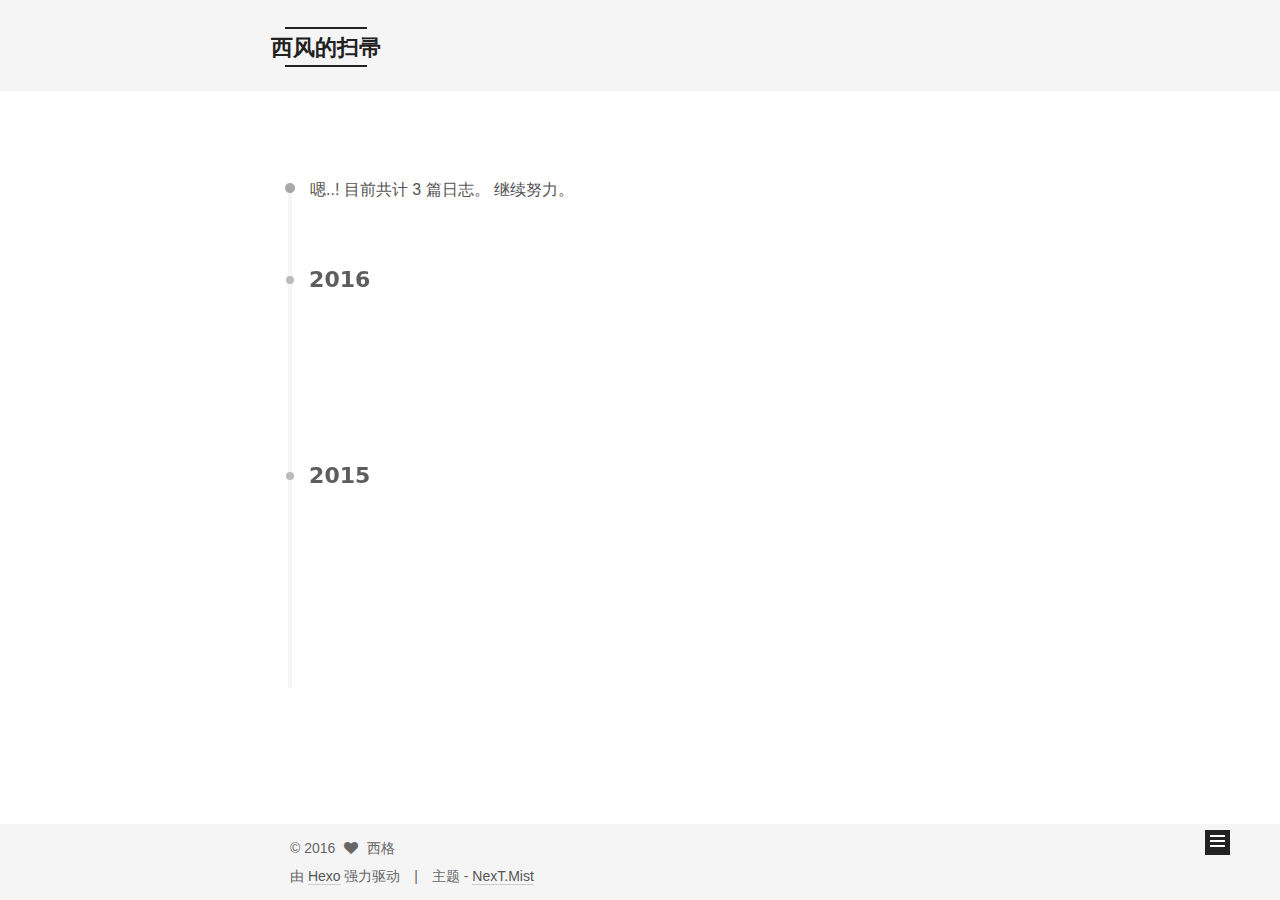
==== commit c7caeb9f: "Site updated: 2016-03-15 18:38:51" ====
--- a/archives/index.html
+++ b/archives/index.html
@@ -187,9 +187,37 @@
       
 
       
+        <li class="menu-item menu-item-search">
+          
+            <a href="#" class="st-search-show-outputs">
+          
+            
+            搜索
+          </a>
+        </li>
+      
     </ul>
   
 
+  
+    <div class="site-search">
+      
+  <form class="site-search-form">
+  <input type="text" id="st-search-input" class="st-search-input st-default-search-input" />
+</form>
+
+<script type="text/javascript">
+  (function(w,d,t,u,n,s,e){w['SwiftypeObject']=n;w[n]=w[n]||function(){
+    (w[n].q=w[n].q||[]).push(arguments);};s=d.createElement(t);
+    e=d.getElementsByTagName(t)[0];s.async=1;s.src=u;e.parentNode.insertBefore(s,e);
+  })(window,document,'script','//s.swiftypecdn.com/install/v2/st.js','_st');
+
+  _st('install', 'CL8SjuDSQ2UV_viAWa_n','2.0.0');
+</script>
+
+
+
+    </div>
   
 </nav>
 
--- a/css/main.css
+++ b/css/main.css
@@ -1502,7 +1502,7 @@
   width: 4px;
   height: 4px;
   border-radius: 50%;
-  background: #75b437;
+  background: #e2b445;
 }
 .links-of-blogroll {
   font-size: 13px;
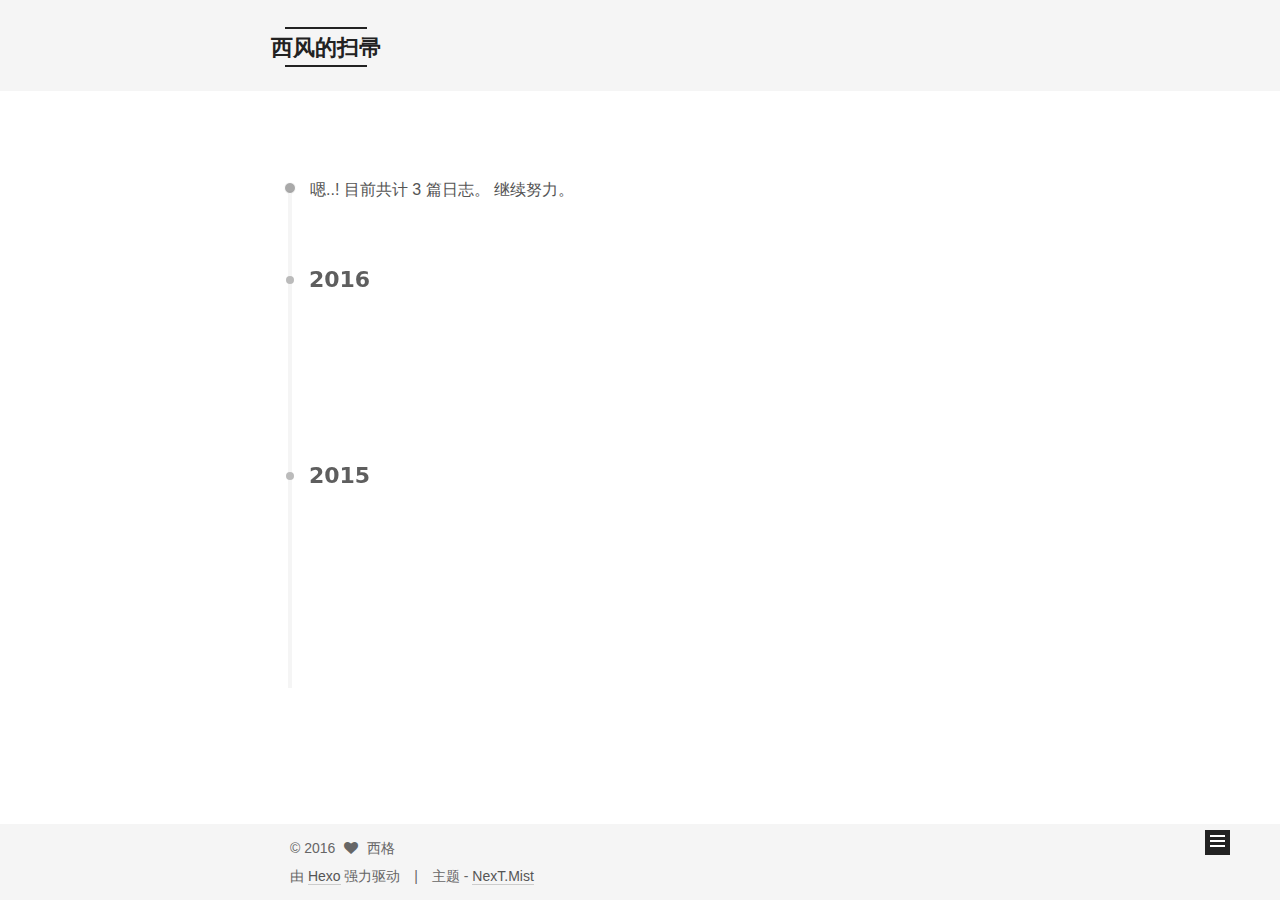
==== commit 5873fa16: "Site updated: 2016-03-15 18:43:57" ====
--- a/archives/index.html
+++ b/archives/index.html
@@ -174,14 +174,6 @@
           <a href="/tags" rel="section">
             
             标签
-          </a>
-        </li>
-      
-        
-        <li class="menu-item menu-item-search">
-          <a href="/search" rel="section">
-            
-            搜索
           </a>
         </li>
       
--- a/css/main.css
+++ b/css/main.css
@@ -1502,7 +1502,7 @@
   width: 4px;
   height: 4px;
   border-radius: 50%;
-  background: #e2b445;
+  background: #4d83a6;
 }
 .links-of-blogroll {
   font-size: 13px;
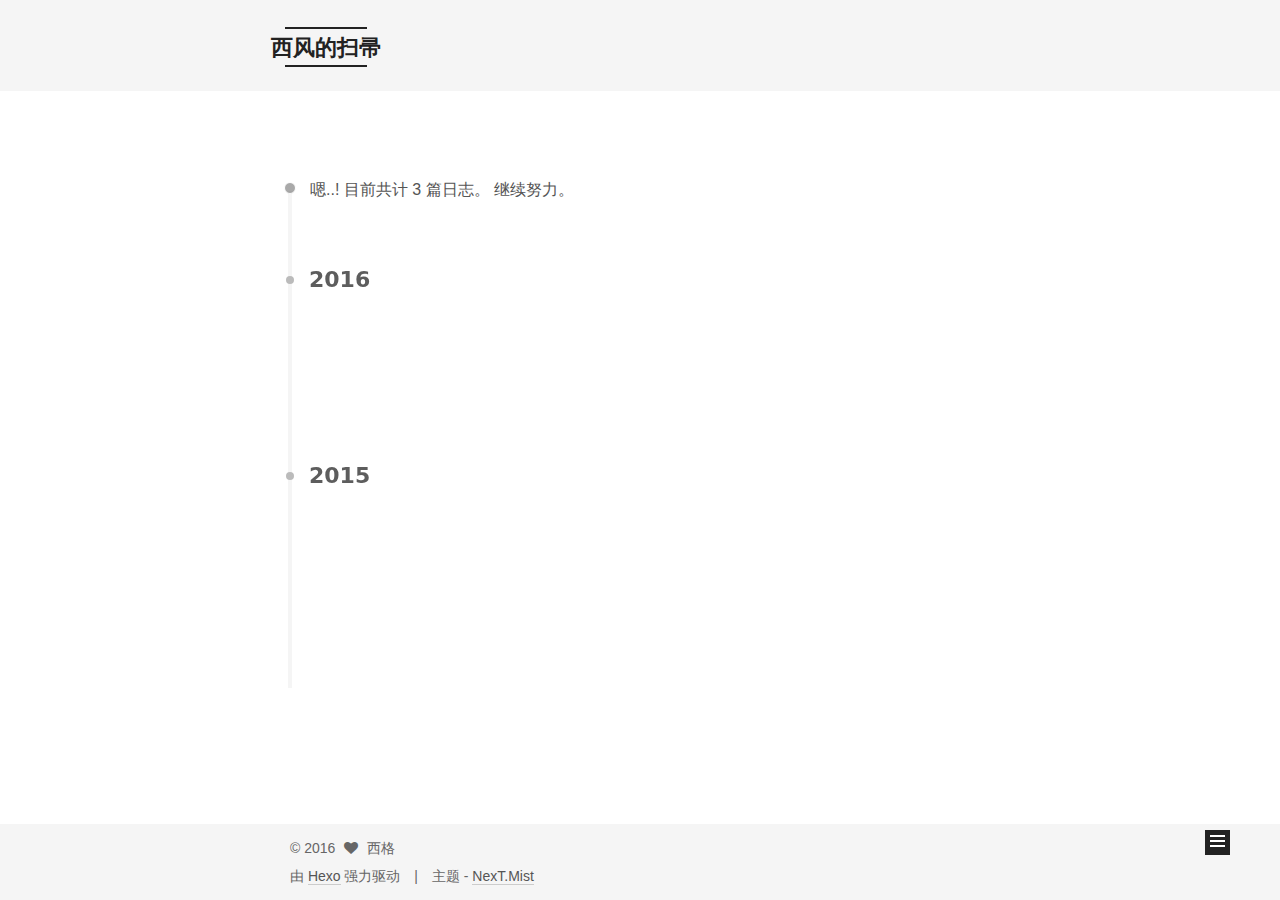
==== commit efb62ed9: "Site updated: 2016-03-15 18:45:40" ====
--- a/archives/index.html
+++ b/archives/index.html
@@ -149,6 +149,8 @@
         <li class="menu-item menu-item-home">
           <a href="/" rel="section">
             
+              <i class="menu-item-icon fa fa-homes fa-fw"></i> <br />
+            
             主页
           </a>
         </li>
@@ -157,6 +159,8 @@
         <li class="menu-item menu-item-archives">
           <a href="/archives" rel="section">
             
+              <i class="menu-item-icon fa fa-question-circle fa-fw"></i> <br />
+            
             归档
           </a>
         </li>
@@ -165,6 +169,8 @@
         <li class="menu-item menu-item-categories">
           <a href="/categories" rel="section">
             
+              <i class="menu-item-icon fa fa-question-circle fa-fw"></i> <br />
+            
             分类
           </a>
         </li>
@@ -173,6 +179,8 @@
         <li class="menu-item menu-item-tags">
           <a href="/tags" rel="section">
             
+              <i class="menu-item-icon fa fa-question-circle fa-fw"></i> <br />
+            
             标签
           </a>
         </li>
@@ -183,6 +191,8 @@
           
             <a href="#" class="st-search-show-outputs">
           
+            
+              <i class="menu-item-icon fa fa-search fa-fw"></i> <br />
             
             搜索
           </a>
--- a/css/main.css
+++ b/css/main.css
@@ -1502,7 +1502,7 @@
   width: 4px;
   height: 4px;
   border-radius: 50%;
-  background: #4d83a6;
+  background: #52ec58;
 }
 .links-of-blogroll {
   font-size: 13px;
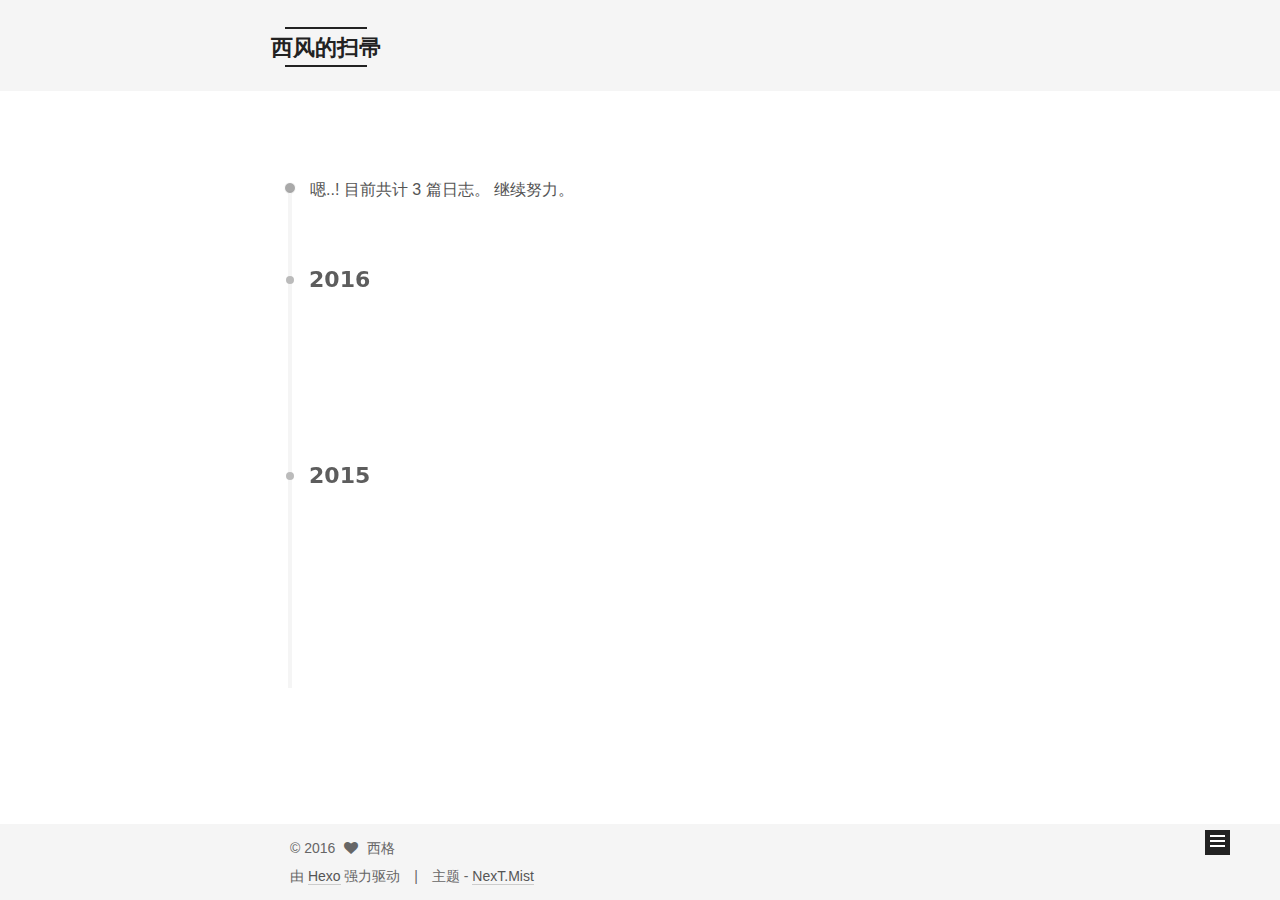
==== commit 95f2a741: "Site updated: 2016-03-15 18:46:56" ====
--- a/archives/index.html
+++ b/archives/index.html
@@ -149,8 +149,6 @@
         <li class="menu-item menu-item-home">
           <a href="/" rel="section">
             
-              <i class="menu-item-icon fa fa-homes fa-fw"></i> <br />
-            
             主页
           </a>
         </li>
@@ -158,8 +156,6 @@
         
         <li class="menu-item menu-item-archives">
           <a href="/archives" rel="section">
-            
-              <i class="menu-item-icon fa fa-question-circle fa-fw"></i> <br />
             
             归档
           </a>
@@ -169,8 +165,6 @@
         <li class="menu-item menu-item-categories">
           <a href="/categories" rel="section">
             
-              <i class="menu-item-icon fa fa-question-circle fa-fw"></i> <br />
-            
             分类
           </a>
         </li>
@@ -178,8 +172,6 @@
         
         <li class="menu-item menu-item-tags">
           <a href="/tags" rel="section">
-            
-              <i class="menu-item-icon fa fa-question-circle fa-fw"></i> <br />
             
             标签
           </a>
@@ -191,8 +183,6 @@
           
             <a href="#" class="st-search-show-outputs">
           
-            
-              <i class="menu-item-icon fa fa-search fa-fw"></i> <br />
             
             搜索
           </a>
--- a/css/main.css
+++ b/css/main.css
@@ -1502,7 +1502,7 @@
   width: 4px;
   height: 4px;
   border-radius: 50%;
-  background: #52ec58;
+  background: #db256e;
 }
 .links-of-blogroll {
   font-size: 13px;
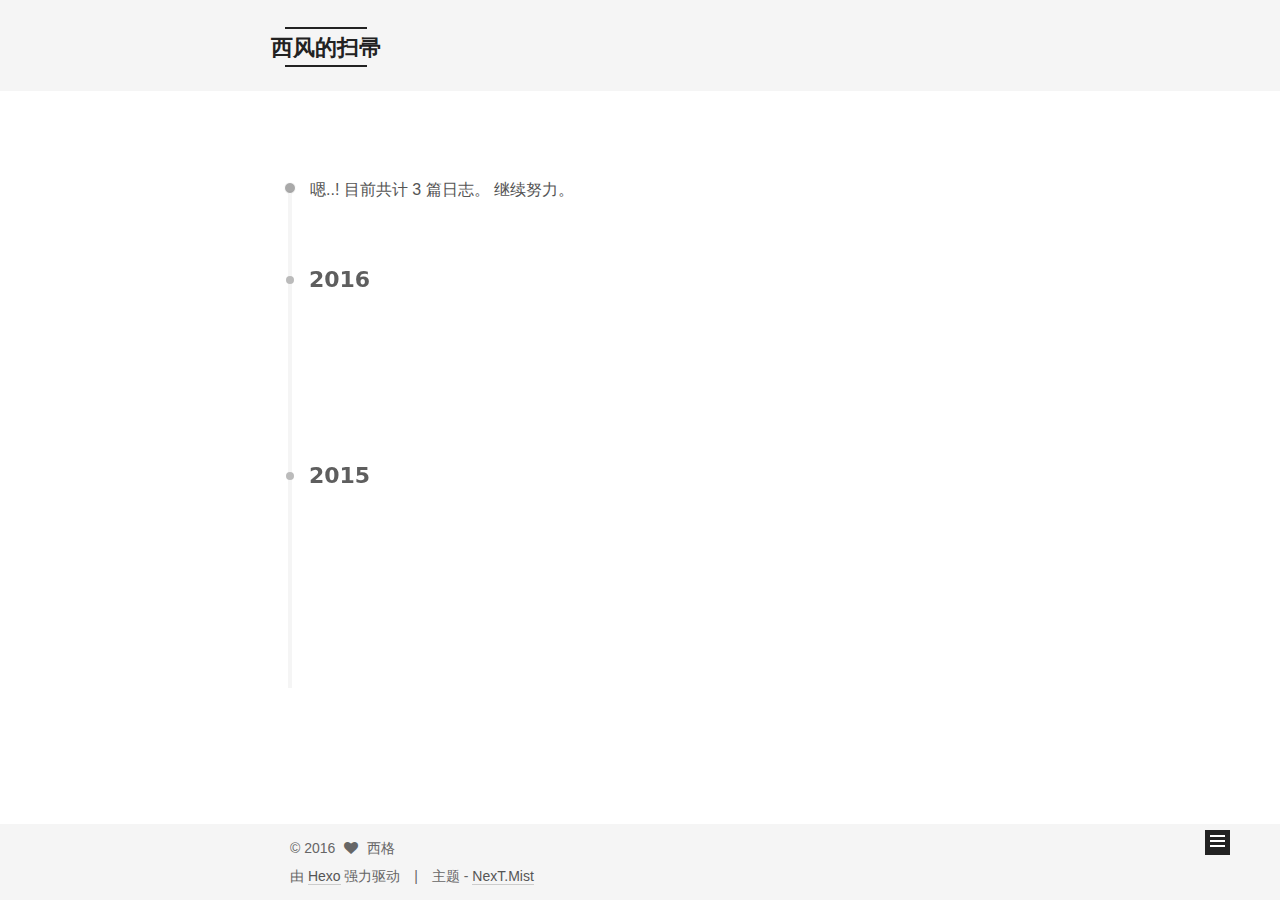
==== commit 563611b6: "Site updated: 2016-03-15 18:48:02" ====
--- a/archives/index.html
+++ b/archives/index.html
@@ -204,7 +204,7 @@
     e=d.getElementsByTagName(t)[0];s.async=1;s.src=u;e.parentNode.insertBefore(s,e);
   })(window,document,'script','//s.swiftypecdn.com/install/v2/st.js','_st');
 
-  _st('install', 'CL8SjuDSQ2UV_viAWa_n','2.0.0');
+  _st('install', 'rqHYvxTctapG7FufufjX','2.0.0');
 </script>
 
 
--- a/css/main.css
+++ b/css/main.css
@@ -1502,7 +1502,7 @@
   width: 4px;
   height: 4px;
   border-radius: 50%;
-  background: #db256e;
+  background: #ff697a;
 }
 .links-of-blogroll {
   font-size: 13px;
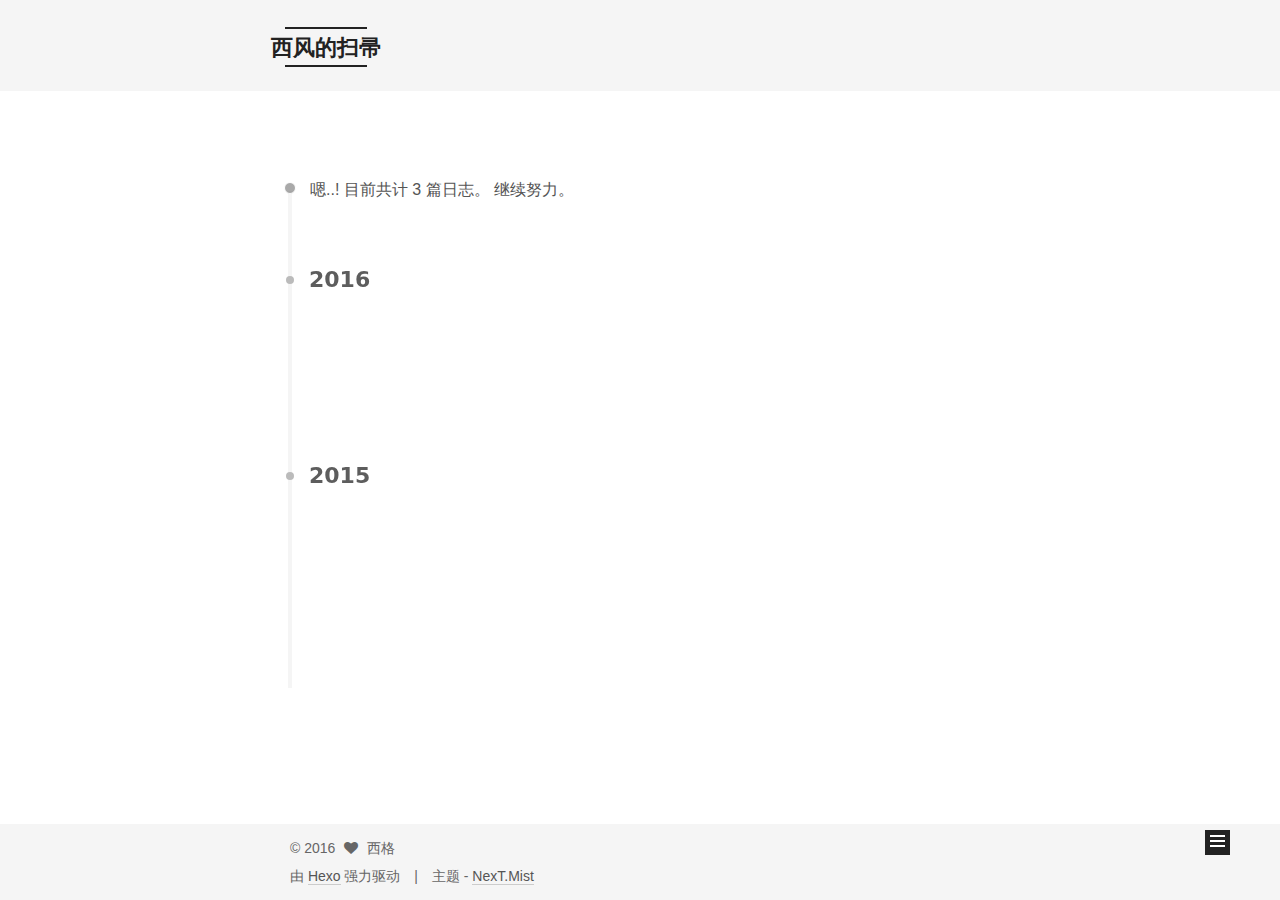
==== commit a472b93b: "Site updated: 2016-03-15 19:15:30" ====
--- a/archives/index.html
+++ b/archives/index.html
@@ -41,7 +41,7 @@
 <link href="/css/main.css?v=0.5.0" rel="stylesheet" type="text/css" />
 
 
-  <meta name="keywords" content="Hexo, NexT" />
+  <meta name="keywords" content="Relice" />
 
 
 
@@ -204,7 +204,7 @@
     e=d.getElementsByTagName(t)[0];s.async=1;s.src=u;e.parentNode.insertBefore(s,e);
   })(window,document,'script','//s.swiftypecdn.com/install/v2/st.js','_st');
 
-  _st('install', 'rqHYvxTctapG7FufufjX','2.0.0');
+  _st('install', 'rUn_55E421TwUV6Z5Lf5','2.0.0');
 </script>
 
 
@@ -292,14 +292,14 @@
 
       
 
-  <article class="post post-type-normal" itemscope itemtype="http://schema.org/Article">
+  <article class="post post-type-categories" itemscope itemtype="http://schema.org/Article">
     <header class="post-header">
 
       <h1 class="post-title">
         
-            <a class="post-title-link" href="/2015/05/29/hello-world/" itemprop="url">
+            <a class="post-title-link" href="/2015/05/29/分类/" itemprop="url">
               
-                <span itemprop="name">Hello</span>
+                <span itemprop="name">分类</span>
               
             </a>
         
@@ -329,14 +329,14 @@
 
       
 
-  <article class="post post-type-categories" itemscope itemtype="http://schema.org/Article">
+  <article class="post post-type-normal" itemscope itemtype="http://schema.org/Article">
     <header class="post-header">
 
       <h1 class="post-title">
         
-            <a class="post-title-link" href="/2015/05/29/分类/" itemprop="url">
+            <a class="post-title-link" href="/2015/05/29/hello-world/" itemprop="url">
               
-                <span itemprop="name">分类</span>
+                <span itemprop="name">Hello</span>
               
             </a>
         
--- a/css/main.css
+++ b/css/main.css
@@ -1502,7 +1502,7 @@
   width: 4px;
   height: 4px;
   border-radius: 50%;
-  background: #ff697a;
+  background: #ff4546;
 }
 .links-of-blogroll {
   font-size: 13px;
